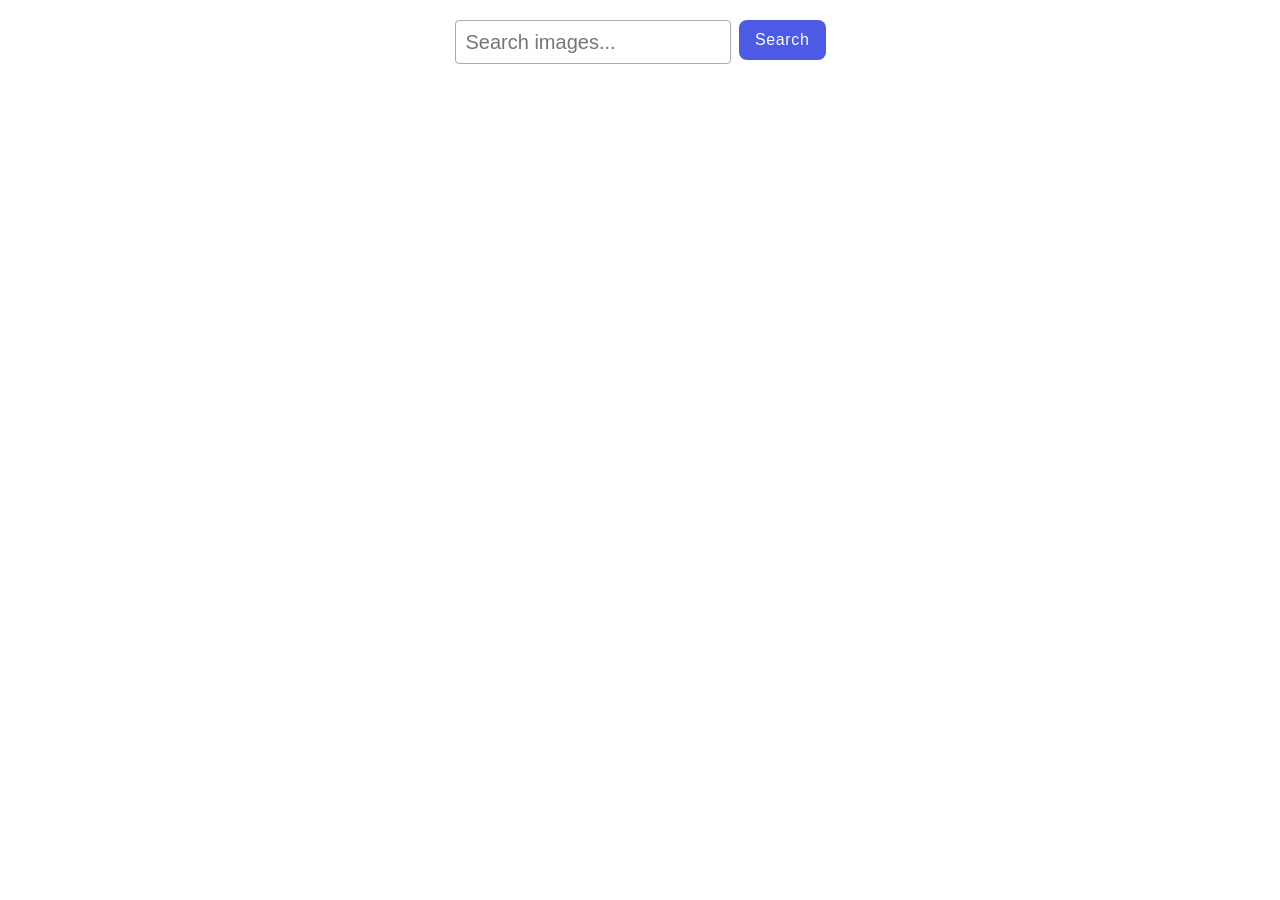
==== src/index.html @ be9c17cd "Initial commit" ====
<!DOCTYPE html>
<html lang="en">
  <head>
    <meta charset="UTF-8" />
    <link rel="icon" type="image/svg+xml" href="/favicon.svg" />
    <meta name="viewport" content="width=device-width, initial-scale=1.0" />
    <title>goit-js-hw-11</title>
    <link rel="stylesheet" href="./css/styles.css" />
  </head>
  <body>
    <form action="submit" class="search-form js-search-form">
      <input
        type="text"
        class="search-input"
        name="searchQuery"
        placeholder="Search images..."
      /><button type="submit" class="search-button">Search</button>
    </form>
    <span class="loader">Loading images, please wait...</span>
    <ul class="gallery-list js-gallery-list"></ul>
    <script type="module" src="./main.js"></script>
  </body>
</html>
---- src/css/styles.css ----
/**
  |============================
  | include css partials with
  | default @import url()
  |============================
*/
/* Common styles */
@import url('./reset.css');
@import url('./base.css');
@import url('./container.css');
@import url('./search-page.css');
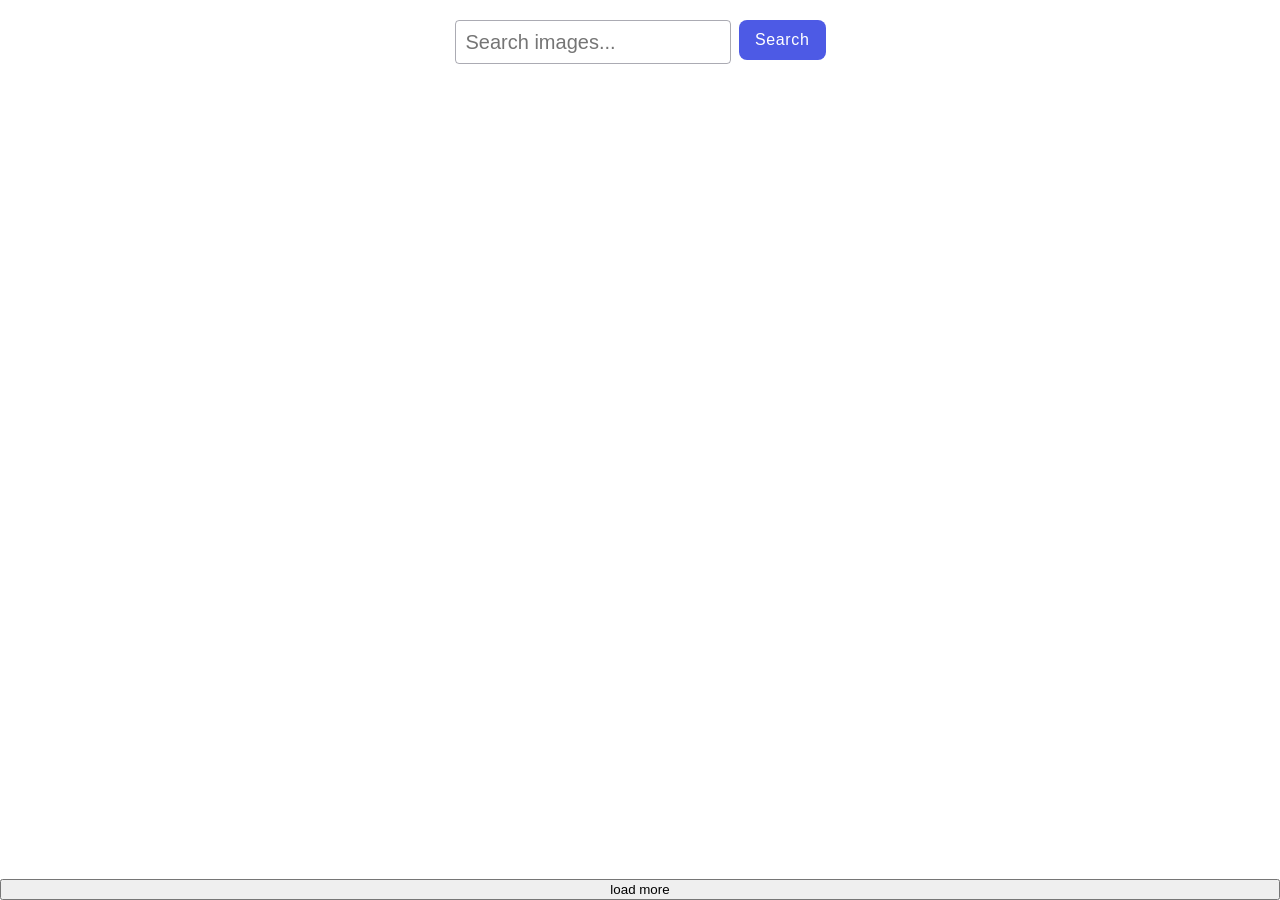
==== commit dd5c6cbb: "async" ====
--- a/src/index.html
+++ b/src/index.html
@@ -16,8 +16,15 @@
         placeholder="Search images..."
       /><button type="submit" class="search-button">Search</button>
     </form>
+
     <span class="loader">Loading images, please wait...</span>
+
     <ul class="gallery-list js-gallery-list"></ul>
+
+    <button type="button" class="load-more js-load-more is-hidden">
+      load more
+    </button>
+
     <script type="module" src="./main.js"></script>
   </body>
 </html>
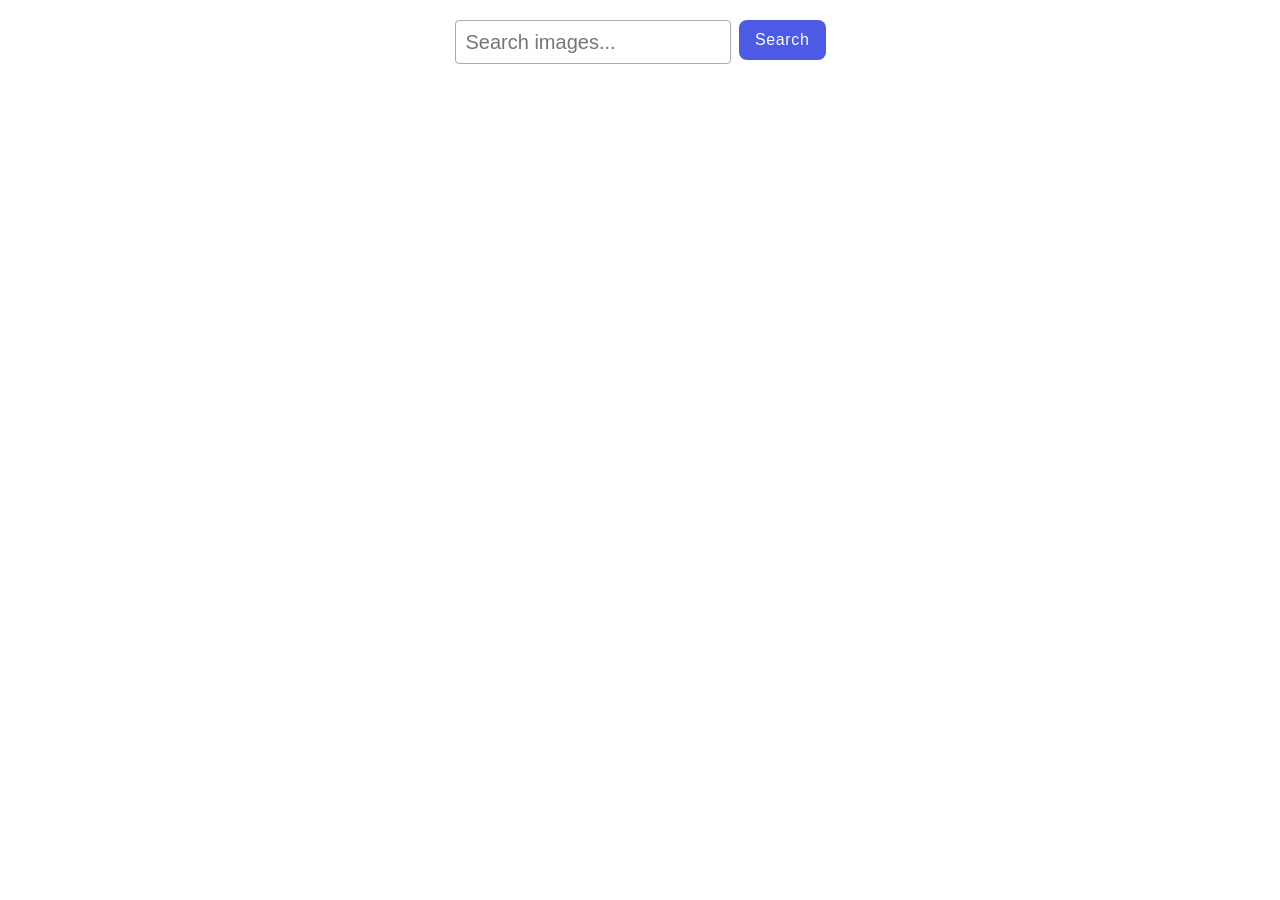
==== commit a168291d: "last" ====
--- a/src/index.html
+++ b/src/index.html
@@ -17,13 +17,13 @@
       /><button type="submit" class="search-button">Search</button>
     </form>
 
-    <span class="loader">Loading images, please wait...</span>
-
     <ul class="gallery-list js-gallery-list"></ul>
 
-    <button type="button" class="load-more js-load-more is-hidden">
+    <button type="button" class="load-more-button js-load-more">
       load more
     </button>
+
+    <div class="loader">Loading images, please wait...</div>
 
     <script type="module" src="./main.js"></script>
   </body>
